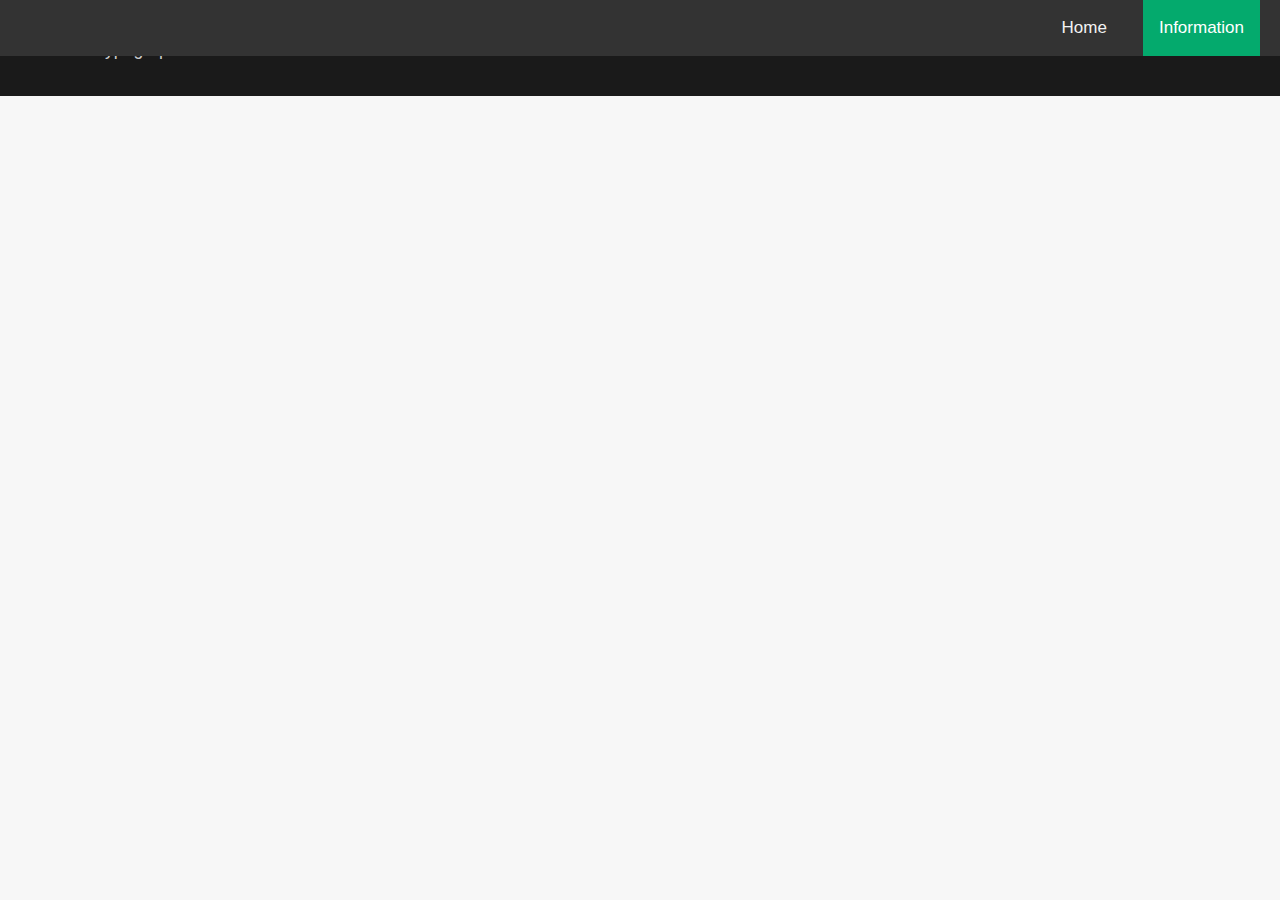
==== information.html @ be459e8d "first commit of page" ====
<!DOCTYPE html>
<html lang="en">


<head>
    <meta charset="UTF-8">
    <meta name="viewport" content="width=device-width, initial-scale=1.0">
    <title>Typographie im Web</title>

    <link rel="stylesheet" href="./assets/styles/base.css">
    <link rel="stylesheet" href="./assets/styles/variables.css">
    <link rel="stylesheet" href="./assets/styles/navbar.css">
    <link rel="stylesheet" href="./assets/styles/footer.css">
    <link rel="stylesheet" href="./assets/styles/aspect.css">

</head>

<body>
    

    <main>

        <header>
            <nav class="navbar">
                <a class="non-active" href="index.html">Home</a>
                <a class="active" href="information.html">Information</a>
            </nav>
        </header>

 
    </main>

    <footer class="footer">
        <p>2024 Typographie im Web</p>
    </footer>
</body>
</html>
---- assets/styles/base.css ----
/* basic styles for the landing page and aspect pages*/
* {
  box-sizing: border-box;
}

html,
body {
    margin: 0;
    font-family: Arial, Helvetica, sans-serif;
    color: var(--text-color);
    font-family: var(--font-family-sans);
    font-size: var(--base-font-size);
    font-weight: var(--fw-light);
    hyphens: auto;
    line-height: var(--lh-default);
    scroll-behavior: smooth;
}


body {
    background-color: var(--darken-light);
    background-position: top right;
    background-repeat: no-repeat;
    background-size: 100vw;
}



h1,
h2,
h3,
h4 {
    margin-bottom: var(--m);
    color: var(--headline-color);
    font-family: var(--font-family-headlines);
    font-weight: var(--fw-bold);
    hyphens: none;
    line-height: var(--lh-tight);
}


h1 {
    text-align: center;
    margin-top: var(--fluid-space-m);
    font-size: var(--xxxl);
}

h2 {
    text-align: center;
    margin-top: var(--fluid-space-s);
    font-size: var(--l);
    margin-bottom: var(--l);
    color: var(--mi-pink);
    font-weight: var(--fw-medium);
    
}

h3 {
    font-size: var(--l);
    font-weight: var(--fw-medium);
}

body > *:not(main):not(header),
.main-content-wrap > * {
    padding: var(--fluid-space-m);
}

.section-content-wrap {

    padding: var(--fluid-space-xl);
    padding-top: var(--fluid-space-m);
}



p {
    margin-bottom: var(--xs);
}

p + h2 {
    margin-top: var(--l);
}

p + h3 {
    margin-top: var(--l);
}

a:link, a:visited {
    text-decoration: none;
   }
---- assets/styles/variables.css ----
:root {


/*--------------------- Colors------------------- */
    --light: #cbab61;
    --accent: #6D6A5E;
    --grey: #5F6168;
    --dark: #2C2D30;
    --darkest: #16171A;

    --step--2: clamp(0.69rem, calc(0.67rem + 0.13vw), 0.8rem);
    --step--1: clamp(0.83rem, calc(0.79rem + 0.21vw), 1rem);
    --step-0: clamp(1rem, calc(0.94rem + 0.31vw), 1.25rem);
    --step-1: clamp(1.2rem, calc(1.11rem + 0.45vw), 1.56rem);
    --step-2: clamp(1.44rem, calc(1.31rem + 0.64vw), 1.95rem);
    --step-3: clamp(1.73rem, calc(1.55rem + 0.89vw), 2.44rem);
    --step-4: clamp(2.07rem, calc(1.83rem + 1.22vw), 3.05rem);
    --step-5: clamp(2.49rem, calc(2.16rem + 1.66vw), 3.82rem);
    --xxs: var(--step--2);
    --xs: var(--step--1);
    --s: var(--step-0);
    --m: var(--step-1);
    --l: var(--step-2);
    --xl: var(--step-3);
    --xxl: var(--step-4);
    --xxxl: var(--step-5);

    /* Font Properties
---------------------------------------------------------------------------- */
    --font-family-serif: "PTSans", "Courier New", monospace;
    --font-family-sans: "PTSans", sans-serif;
    --font-family-headlines: "RobotoSlab", sans-serif;
    --base-font-size: var(--s);
    --font-icons: "MaterialIcons";
    --half: calc(var(--base-font-size) / 2);
    --quarter: calc(var(--base-font-size) / 4);

    /* Font Weights
---------------------------------------------------------------------------- */
    --fw-light: 200;
    --fw-normal: 300;
    --fw-medium: 500;
    --fw-bold: 700;

    /* Line Heights
---------------------------------------------------------------------------- */
    --lh-tight: 110%;
    --lh-default: 130%;
    --lh-loose: 150%;

    /* Base Colors
---------------------------------------------------------------------------- */
    --light: hsl(0deg 0% 80% / 100%);
    --lighter: hsl(0deg 0% 90% / 100%);
    --lightest: hsl(0deg 0% 100% / 100%);
    --lighten: rgb(255 255 255 / 20%);
    --dark: hsl(0deg 0% 20% / 100%);
    --darker: hsl(0deg 0% 10% / 100%);
    --darkest: hsl(0deg 0% 0% / 100%);
    --darken: rgb(0 0 0 / 20%);
    --darken-light: rgb(0 0 0 / 3%);
    --mi-blau: #4952e1;
    --mi-pink: #d16;
    --mi-gruen: #00ad2f;
    --mi-lila: #9313ce;
    --mi-black: #231f20;
    --mi-grau: #aaa;
    --mi-hellgrau: #efefef;

    /* Functional Colors
---------------------------------------------------------------------------- */
    --interaction-color: var(--mi-pink);
    --decoration-color: var(--mi-gruen);
    --text-color: var(--darker);
    --headline-color: var(--dark);
    --headline-color-light: var(--darker);
    --border-color: var(--dark);
    --seperator-color: var(--light);
    --background-color: var(--mi-lila);
    --link-color: var(--darkest);

    /* Spaces
---------------------------------------------------------------------------- */
    --fluid-space-xs: 1vw;
    --fluid-space-s: 2vw;
    --fluid-space-m: 4vw;
    --fluid-space-l: 8vw;
    --fluid-space-xl: 16vw;

    /* Transitions
---------------------------------------------------------------------------- */
    --tr-fast: 0.2s;
    --tr-medium: 0.6s;
    --tr-slow: 1s;

    /* Opacities
---------------------------------------------------------------------------- */
    --op-strong: 0.75;
    --op-medium: 0.5;
    --op-low: 0.3;

    /* Content Sizes
---------------------------------------------------------------------------- */
    --max-width-text: 60ch;
    --max-width-logo: calc(var(--max-width-text) / 3);
    --max-width-content: 44rem;
    --max-width-content-s: 22rem;
    --max-width-content-m: 33rem;
    --max-width-content-l: 55rem;
    --max-width-content-xl: 66rem;
    --min-col-width: 5rem;
    --max-col-width-xsmall: 10rem;
    --max-col-width-small: 15rem;
    --max-col-width: 20rem;
    --max-col-width-large: 30rem;
    --table-min-width: 60rem;
    --large-content: 110ch;

    /* Misc
---------------------------------------------------------------------------- */
    --bw: 2px;
    --text-shadow: 0 0 20px var(--darken);
    --border-width-xs: 1px;
    --border-width: 2px;
    --border-width-l: 4px;
    --border-width-s: 1px;
    --border-radius-l: 8px;
    --border-radius: 4px;
    --border-radius-s: 2px;

    /* Shadows
---------------------------------------------------------------------------- */

    --box-shadow-m: 0 0 0.5rem rgb(0 0 0 / 20%);
    --box-shadow-l: 0 0 1rem rgb(0 0 0 / 20%);
    --box-shadow-xl: 0 0 2rem rgb(0 0 0 / 20%);





}
---- assets/styles/navbar.css ----
/* Styles for sticky navigation with color indicator for page */
.navbar {
    display: flex;
    justify-content: right;
    position: fixed;
    top: 0;
    width: 100%;
    overflow: hidden;
    background-color: #333;
    z-index: 1000;
}

  .navbar a {
    float: left;
    color: #f2f2f2;
    text-align: center;
    padding: 14px 16px;
    text-decoration: none;
    font-size: 17px;
    margin-right: 20px;
}
  
.navbar a:hover {
    background-color: #ddd;
    color: black;
}
  
.navbar a.active {
    background-color: #04AA6D;
    color: white;
}
---- assets/styles/footer.css ----
/* Styles for sticky footer with basic information */
.footer {
    display: flex;
    flex-direction: row;
    padding-top: var(--xs);
    padding-bottom: var(--xxs);
    background-color: var(--darker);
    font-size: var(--xs);
}

.footer * {
    color: var(--light);
}
---- assets/styles/aspect.css ----
/* Aspect styling with image, title, number overlay and description*/
.aspect-wrap {
    justify-content: center;
    display: flex;
    padding-bottom: var(--fluid-space-m);
    
}

.aspect-image {
    width: 50%;
    position: relative;
}


.aspect-image img {
    width: 100%;
    height: auto;
    vertical-align: middle;
}

.aspect-image .image-overlay::before {
    content: "";
    position: absolute;
    top: 0;
    left: 0;
    width: 100%;
    height: 100%;
    background-color: rgba(0, 0, 0, 0.7); 
}

.number-overlay {
    position: absolute;
    top: 50%;
    left: 50%;
    transform: translate(-50%, -50%);
    color: white;
    font-size: var(--xxxl);
}

.aspect-information {
    flex: 0 0 auto;
    width: 50%;
}

.information-backg {
    background-color: black;
    text-align: center;
    height: 100%;
}

.information-display {
    height: 100%;
    display: flex;
}

.information-center {
    font-size: 90%;
    text-align: center;
    margin-top: auto;
    margin-bottom: auto;
    margin-right: 10%;
    margin-left: 10%;
    width: 100%;
}

.text-white {
    color: white;
}

.text-white-50 {
    color: rgba(255, 255, 255, 0.5);
}
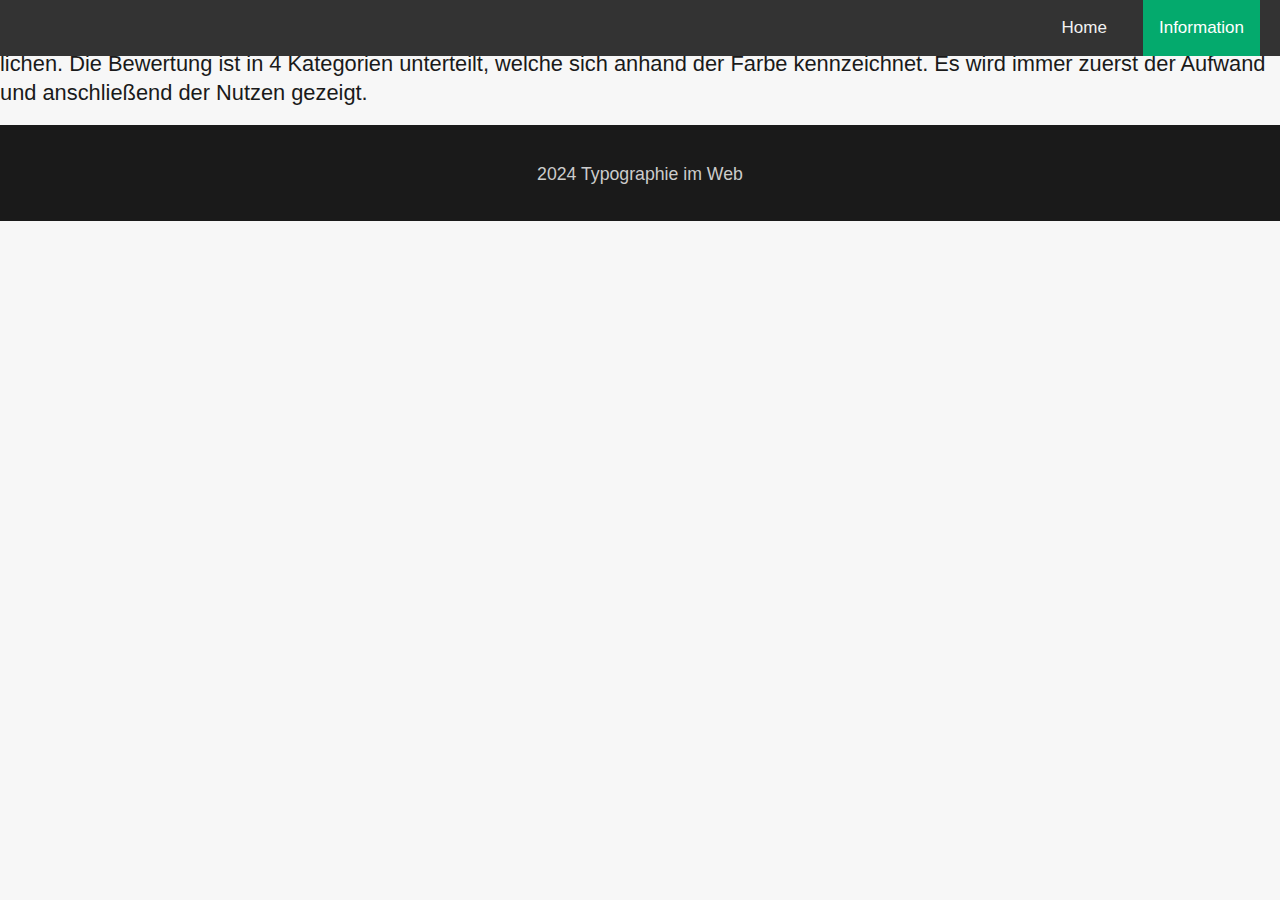
==== commit 2653cd89: "Front page updated" ====
--- a/information.html
+++ b/information.html
@@ -27,6 +27,11 @@
             </nav>
         </header>
 
+
+
+        <p class="light-text">Jeder Aspekt wurde auch anhand eines Schemas bewertet, um den Aufwand un den Nutzen des jeweiligen Aspekts zu verdeutlichen. 
+            Die Bewertung ist in 4 Kategorien unterteilt, welche sich anhand der Farbe kennzeichnet. Es wird immer zuerst der Aufwand und anschließend der Nutzen gezeigt.
+        </p>  
  
     </main>
 
--- a/assets/styles/base.css
+++ b/assets/styles/base.css
@@ -30,7 +30,7 @@
 h2,
 h3,
 h4 {
-    margin-bottom: var(--m);
+    margin-bottom: var(--l);
     color: var(--headline-color);
     font-family: var(--font-family-headlines);
     font-weight: var(--fw-bold);
@@ -41,8 +41,8 @@
 
 h1 {
     text-align: center;
-    margin-top: var(--fluid-space-m);
-    font-size: var(--xxxl);
+    margin-top: var(--fluid-space-l);
+    font-size: 4.5rem;
 }
 
 h2 {
@@ -59,6 +59,8 @@
     font-size: var(--l);
     font-weight: var(--fw-medium);
 }
+
+
 
 body > *:not(main):not(header),
 .main-content-wrap > * {
@@ -77,13 +79,7 @@
     margin-bottom: var(--xs);
 }
 
-p + h2 {
-    margin-top: var(--l);
-}
 
-p + h3 {
-    margin-top: var(--l);
-}
 
 a:link, a:visited {
     text-decoration: none;
--- a/assets/styles/variables.css
+++ b/assets/styles/variables.css
@@ -1,4 +1,8 @@
 :root {
+
+/*--------------------- Border Radius------------------- */
+    --small: 15px;
+
 
 
 /*--------------------- Colors------------------- */
--- a/assets/styles/footer.css
+++ b/assets/styles/footer.css
@@ -2,6 +2,7 @@
 .footer {
     display: flex;
     flex-direction: row;
+    justify-content: center;
     padding-top: var(--xs);
     padding-bottom: var(--xxs);
     background-color: var(--darker);
@@ -10,4 +11,4 @@
 
 .footer * {
     color: var(--light);
-}+}
--- a/assets/styles/aspect.css
+++ b/assets/styles/aspect.css
@@ -3,7 +3,6 @@
     justify-content: center;
     display: flex;
     padding-bottom: var(--fluid-space-m);
-    
 }
 
 .aspect-image {
@@ -12,13 +11,24 @@
 }
 
 
-.aspect-image img {
+.aspect-image-right img {
     width: 100%;
     height: auto;
     vertical-align: middle;
+    border-top-right-radius: var(--small);
+    border-bottom-right-radius: var(--small);
 }
 
-.aspect-image .image-overlay::before {
+.aspect-image-left img {
+    width: 100%;
+    height: auto;
+    vertical-align: middle;
+    border-top-left-radius: var(--small);
+    border-bottom-left-radius: var(--small);
+}
+
+
+.aspect-image-left .image-overlay::before {
     content: "";
     position: absolute;
     top: 0;
@@ -26,7 +36,22 @@
     width: 100%;
     height: 100%;
     background-color: rgba(0, 0, 0, 0.7); 
+    border-top-left-radius: var(--small);
+    border-bottom-left-radius: var(--small);
 }
+
+.aspect-image-right .image-overlay::before {
+    content: "";
+    position: absolute;
+    top: 0;
+    left: 0;
+    width: 100%;
+    height: 100%;
+    background-color: rgba(0, 0, 0, 0.7); 
+    border-top-right-radius: var(--small);
+    border-bottom-right-radius: var(--small);
+}
+
 
 .number-overlay {
     position: absolute;
@@ -40,12 +65,23 @@
 .aspect-information {
     flex: 0 0 auto;
     width: 50%;
+    
 }
 
-.information-backg {
+.information-backg-right {
     background-color: black;
     text-align: center;
     height: 100%;
+    border-top-right-radius: var(--small);
+    border-bottom-right-radius: var(--small);
+}
+
+.information-backg-left {
+    background-color: black;
+    text-align: center;
+    height: 100%;
+    border-top-left-radius: var(--small);
+    border-bottom-left-radius: var(--small);
 }
 
 .information-display {
